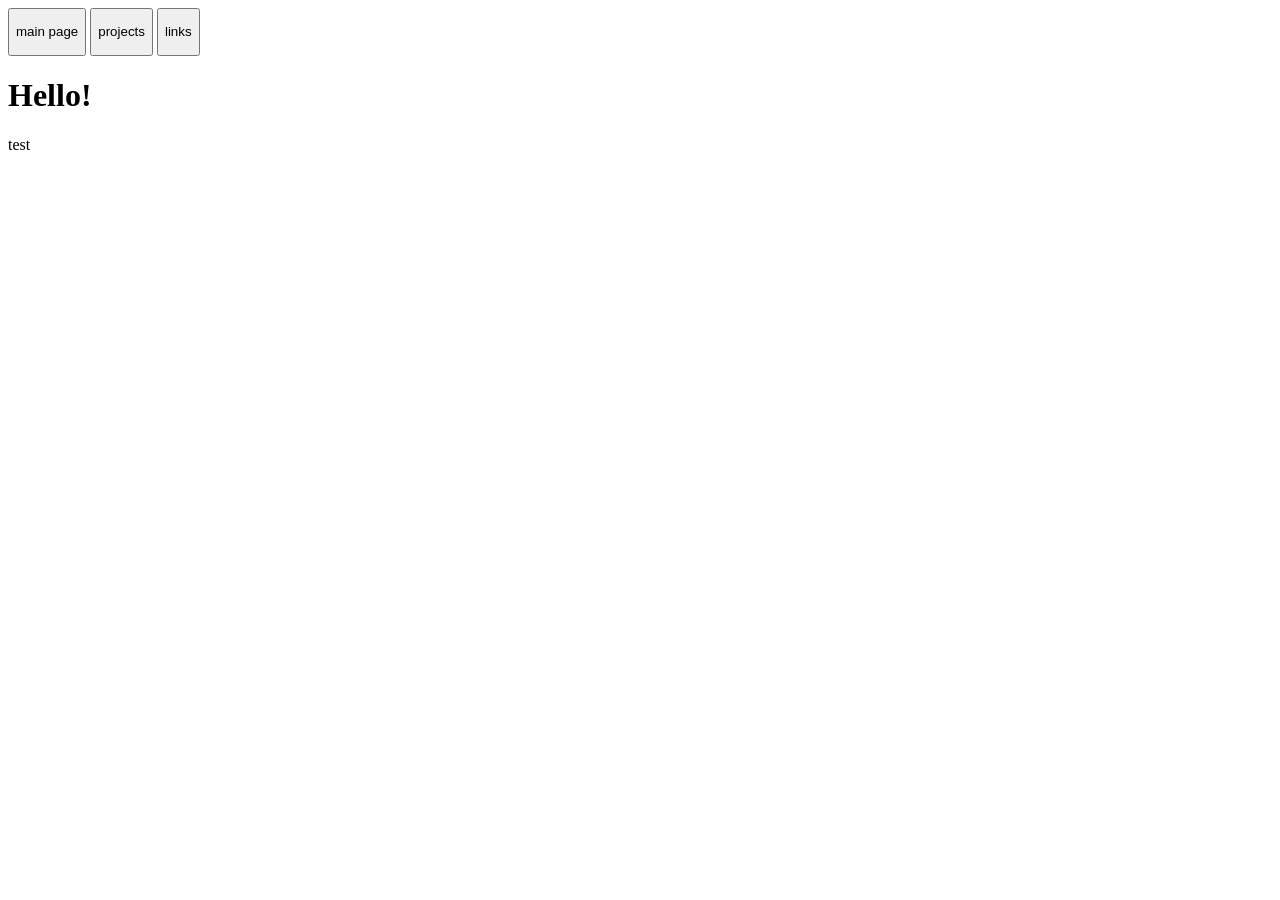
==== index.html @ 582b9832 "Refactor index.html structure and content" ====
<!DOCTYPE HTML>
<html>
    <head>
        <title>bonjour</title>
        <link rel="icon" href="icon.png">
        <link rel="stylesheet" href="styles.css">
        <meta charset="UTF-8">
        <meta description="my website yes">
        <script src="scripts.js"></script>
    </head>
    <body>
    <div id="header">
     
    <button class="current" onclick="window.location.href='index.html';"><p class="current">main page</p></button>
    <button onclick="window.location.href='projects.html';"><p>projects</p></button>
    <button onclick="window.location.href='links.html';"><p>links</p></button>
    
    </div>
    <div class="main-body"> <!-- so can be aligned left w/o changing body css -->
        <h1>Hello!</h1>
        <p>test</p>
        </div>
    </body>
</html>
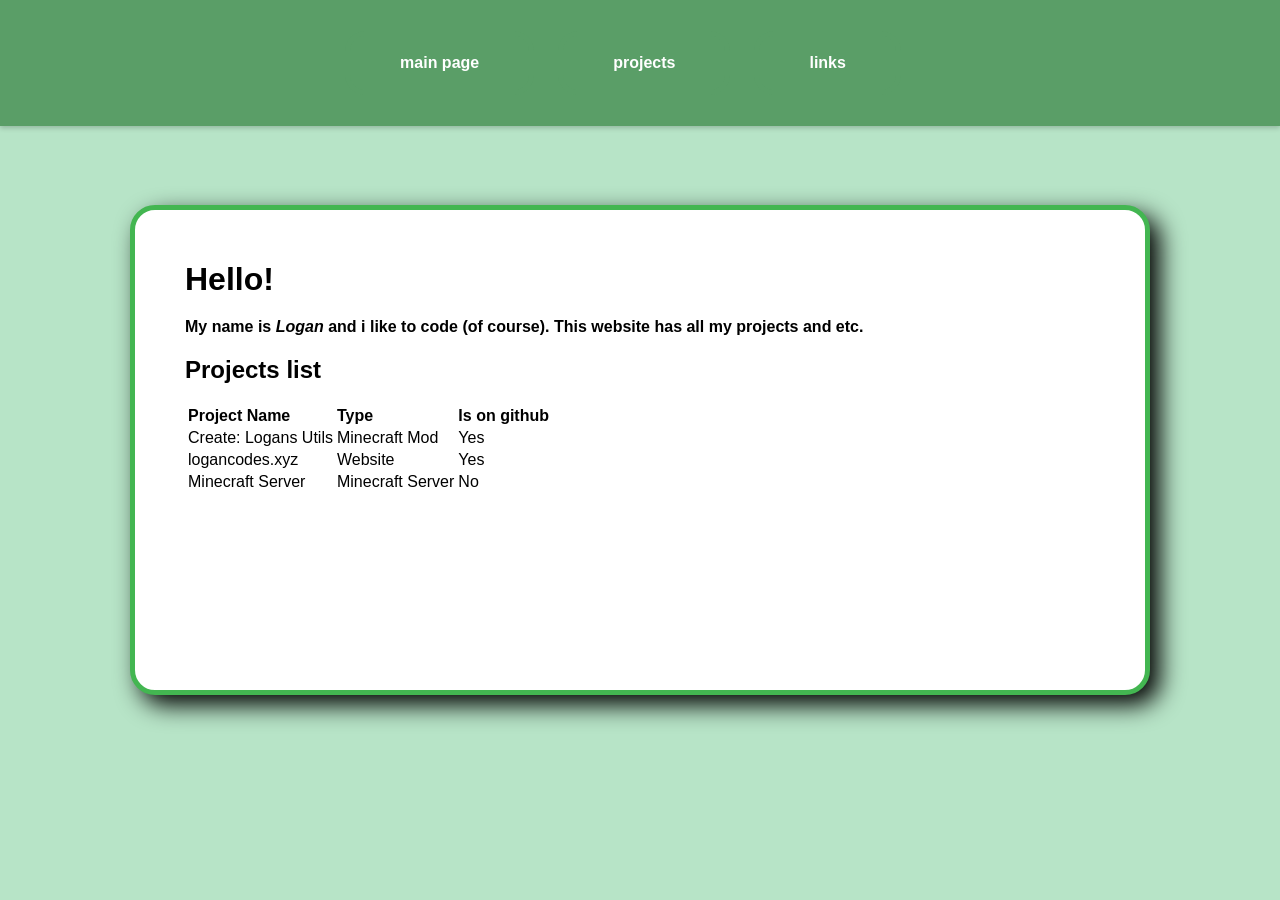
==== commit 1074e09c: "Update index.html" ====
--- a/index.html
+++ b/index.html
@@ -9,6 +9,11 @@
         <script src="scripts.js"></script>
     </head>
     <body>
+        <script>
+  document.addEventListener('click', () => {
+    document.main-body.classList.add('skip-animations');
+  }, { once: true });
+</script>
     <div id="header">
      
     <button class="current" onclick="window.location.href='index.html';"><p class="current">main page</p></button>
@@ -18,7 +23,31 @@
     </div>
     <div class="main-body"> <!-- so can be aligned left w/o changing body css -->
         <h1>Hello!</h1>
-        <p>test</p>
+        <b>My name is <i>Logan</i> </b><b> and i like to code (of course).</b> <b> This website has all my projects and etc.</b> <br>
+        <h2>Projects list </h2>
+        <table>
+            <tr>
+                <th>Project Name</th>
+                <th>Type</th>
+                <th>Is on github</th>
+            </tr>
+            <tr>
+                <td>Create: Logans Utils</td>
+                <td>Minecraft Mod</td>
+                <td>Yes</td>
+            </tr>
+            <tr>
+                <td>logancodes.xyz</td>
+                <td>Website</td>
+                <td>Yes</td>
+            </tr>
+            <tr>
+                <td>Minecraft Server</td>
+                <td>Minecraft Server</td>
+                <td>No</td>
+            </tr>
+        </table>
+        <div style="height: 100px;"></div>
         </div>
     </body>
 </html>
--- a/styles.css
+++ b/styles.css
@@ -0,0 +1,374 @@
+:root {
+    --selec-green: #3c6e40; /* green main colors for site from old site */
+    --green-1: #b7e4c7;
+	--green-2: #5a9e67;
+	--green-3: #3c6e40;
+	--green-4: #8fb79a;
+	--panel: #ffffff;
+	--panel-2: #e3f3e8;
+
+}
+
+::selection {
+    background-color: var(--selec-green);
+    color: white; /* text color for some reason */
+    text-shadow: 1px 1px 3px rgba(183, 228, 199, 0.5);
+}
+@font-face {
+    font-family: 'Comic Fixed'; /* main font for site */
+    src: url('https://codehs.com/uploads/88c3a585e2fc2c0cc0811197dd8de93c') format('truetype'); 
+    font-weight: normal; 
+    font-style: normal;
+    font-size: 10px;
+}
+
+body {
+    margin: 0;
+    height: 100vh;
+    display: flex;
+    justify-content: center;
+    align-items: center;
+    background-color: var(--green-1);
+    font-family: "Comic Sans MS", sans-serif;
+    
+}
+.emoji {
+    display: inline-block;
+    width: 1em;
+    height: 1em;
+    background-size: contain;
+    background-repeat: no-repeat;
+    background-position: center;
+    vertical-align: middle;
+    margin: 0 0.15em;
+}
+.gh {
+    background-image: url('https://avatars.githubusercontent.com/u/9919?s=200&v=4'); 
+}
+.main-body {
+    /* font-family: 'Comic Fixed'; */
+    align-items: left !important;
+    animation: growOnLoad 3.5s ease-out forwards;
+    justify-content: left !important;
+    text-align: left !important;
+    display: block;
+    height: 50vh;
+    /* font-size: 20px; */
+    margin-left; 100px;
+    border-width: 5px;
+    border-color: #43B651;
+    border-style: solid;
+    border-radius: 25px;
+    background-color: #ffffff;
+    box-shadow: 10px 10px 25px black;
+    width: 75%;
+    padding-left: 50px;
+    padding-top: 30px;
+}
+
+#header button.current {
+    background-color: inherit;
+    border-style: solid;
+    border-width: 5px;
+    padding-left: 50px;
+    padding-right: 50px;
+    padding-bottom: 2px;
+    padding-top: 2px;
+    border-color: var(--green-2);
+    border-radius: 20px;
+    transition: border-radius 0.2s ease-in-out, padding-left 0.2s ease-in-out, padding-bottom 0.2s ease-in-out, padding-top 0.2s ease-in-out, padding-right 0.2s ease-in-out;
+    font: inherit;
+    color: white;
+    animation: pulseBorder 1.5s infinite ease-in-out;
+}
+#header button.current:hover {
+    background-color: var(--green-4);
+    border-style: solid;
+    border-width: 4px;
+    padding-left: 70px;
+    padding-right: 70px;
+    padding-bottom: 7px;
+    padding-top: 7px;
+    border-color: var(--green-3);
+    border-radius: 40px;
+    transition: border-radius 0.2s ease-in-out, padding-left 0.2s ease-in-out, padding-bottom 0.2s ease-in-out, padding-top 0.2s ease-in-out, padding-right 0.2s ease-in-out;
+    font: inherit;
+    color: white;
+    cursor: pointer;
+    animation: none;
+}
+
+@keyframes pulseBorder {
+    0%, 100% {
+        border-color: var(--green-2);
+    }
+    50% {
+        border-color: var(--green-1);
+    }
+}
+
+
+@keyframes growOnLoad {
+  0%, 60% {
+    width: 0%; 
+    height: 0%;
+    opacity: 0;
+    border-radius: 0px;
+    color: rgb(0 0 0 / 0%);
+  }
+  80% {
+      color: rgb(0 0 0 / 0%);
+  }
+  100% {
+    width: 75%; 
+    height: 50vh;
+    opacity: 1;
+    border-radius: 25px;
+    color: rgb(0 0 0 / 100%);
+  }
+}
+#header {
+    width: 100%;
+    height: 14%;
+    background-color: var(--green-2);
+    color: white;
+    padding: 12px 16px;
+    padding-right: 50px;
+    font-size: 16px;
+    font-weight: bold;
+    display: flex;
+    align-items: center;
+    justify-content: center;
+    box-sizing: border-box;
+    gap: 24px;
+    user-select: none; /* code hs editor SUCKSSS */
+    box-shadow: 0 2px 5px rgba(0, 0, 0, 0.2);
+    position: fixed;
+    top: 0;
+    z-index: 10;
+    font-family: "Comic Sans MS", sans-serif;
+}
+#header button {
+    background-color: inherit;
+    border-style: solid;
+    border-width: 5px;
+    padding-left: 50px;
+    padding-right: 50px;
+    padding-bottom: 2px;
+    padding-top: 2px;
+    border-color: var(--green-2);
+    border-radius: 20px;
+    transition: border-radius 0.2s ease-in-out, padding-left 0.2s ease-in-out, padding-bottom 0.2s ease-in-out, padding-top 0.2s ease-in-out, padding-right 0.2s ease-in-out;
+    font: inherit;
+    color: white;
+}
+#header button:hover {
+    background-color: var(--green-4);
+    border-style: solid;
+    border-width: 4px;
+    padding-left: 70px;
+    padding-right: 70px;
+    padding-bottom: 7px;
+    padding-top: 7px;
+    border-color: var(--green-3);
+    border-radius: 40px;
+    transition: border-radius 0.2s ease-in-out, padding-left 0.2s ease-in-out, padding-bottom 0.2s ease-in-out, padding-top 0.2s ease-in-out, padding-right 0.2s ease-in-out;
+    font: inherit;
+    color: white;
+    cursor: pointer;
+}
+.img-container {
+    gap: 25px;
+    align-items: center;
+    display: flex;
+    justify-content: center;
+    text-align: center;
+    height: 1000px;
+}
+.img-container img {
+    border-radius: 100px;
+    display: block;
+    width: 150px;
+    transition: width, 0.3s;
+}
+.img-container img:hover {
+    border-radius: 100px;
+    display: block;
+    width: 200px;
+    cursor: pointer;
+    transition: width, 0.3s;
+}
+h1 {
+    display: block;
+    margin-bottom: 20px;
+}
+
+.p-container {
+    flex-shrink: 0;
+    gap: 1px;
+    border-radius: 10px;
+    flex-direction: column;
+    display: flex;
+    background-color: var(--green-2);
+    height: 210px;
+    width: 210px;
+    transition: all 1.2s;
+}
+.p-container:hover {
+    flex-shrink: 0;
+    border-radius: 10px;
+    display: flex;
+    overflow: hidden;
+    background-color: var(--green-2);
+    height: 310px;
+    width: 270px;
+    transition: all 1.2s;
+}
+.p-container img {
+    border-radius: 00px;
+    display: block;
+    padding: 10px;
+    transition: all 01.2s;
+    width: 190px;
+    height: 190px;
+    object-fit: cover;
+    position: sticky;
+    top: 0;
+}
+.p-container:hover img {
+    border-radius: 00px;
+    display: block;
+    transition: all 01.2s;
+    height: 130px;
+    width: 250px;
+    object-fit: cover;
+}
+ .p-container:hover p:nth-of-type(1) {
+    gap: 25px;
+    padding-left: 12px;
+    padding-top: 0px;
+    align-items: left;
+    display: flex;
+    justify-content: left;
+    padding: none;
+    margin: 0;
+    font-size: 14px;
+    transition: all 1.6s;
+    text-align: left;
+    opacity: 1;
+    
+} 
+ .p-container:hover p:nth-of-type(2) {
+    gap: 25px;
+    padding-left: 12px;
+    padding-top: 0px;
+    align-items: left;
+    display: flex;
+    justify-content: left;
+    padding: none;
+    margin: 0;
+    font-size: 14px;
+    transition: all 1.8s;
+    text-align: left;
+    opacity: 1;
+    
+} 
+ .p-container:hover p:nth-of-type(3) {
+    gap: 25px;
+    padding-left: 12px;
+    padding-top: 0px;
+    align-items: left;
+    display: flex;
+    justify-content: left;
+    padding: none;
+    margin: 0;
+    font-size: 14px;
+    transition: all 2.0s;
+    text-align: left;
+    opacity: 1;
+    
+} 
+ .p-container:hover p:nth-of-type(4) {
+    gap: 25px;
+    padding-left: 12px;
+    padding-top: 0px;
+    align-items: left;
+    display: flex;
+    justify-content: left;
+    padding: none;
+    margin: 0;
+    font-size: 14px;
+    transition: all 2.2s;
+    text-align: left;
+    opacity: 1;
+    
+} 
+ .p-container:hover p:nth-of-type(5) {
+    gap: 25px;
+    padding-left: 12px;
+    padding-top: 0px;
+    align-items: left;
+    display: flex;
+    justify-content: left;
+    padding: none;
+    margin: 0;
+    font-size: 14px;
+    transition: all 2.4s;
+    text-align: left;
+    opacity: 1;
+    
+} 
+ .p-container:hover p:nth-of-type(6) {
+    gap: 25px;
+    padding-left: 12px;
+    padding-top: 0px;
+    align-items: left;
+    display: flex;
+    justify-content: left;
+    padding: none;
+    margin: 0;
+    font-size: 14px;
+    transition: all 2.6s;
+    text-align: left;
+    opacity: 1;
+    
+} 
+.p-container p {
+    gap: 25px;
+    align-items: left;
+    display: flex;
+    font-size: 0px;
+    margin: 0;
+    justify-content: left;
+    transition: all 1.2s;
+    text-align: left;
+    opacity: 0;
+    
+}
+ .p-container:hover h1 {
+    gap: 25px;
+    font-size: 24px;
+    align-items: left;
+    display: flex;
+    justify-content: left;
+    padding-left: 10px;
+    padding-bottom: 0px;
+    padding: none;
+    margin: 0;
+    transition: all 01.2s;
+    text-align: left;
+    opacity: 1;
+    
+} 
+.p-container h1 {
+    gap: 25px;
+    align-items: left;
+    font-size: 0px;
+    margin: 0;
+    display: flex;
+    justify-content: left;
+    transition: all 01.2s;
+    text-align: left;
+    opacity: 0;
+    
+}
